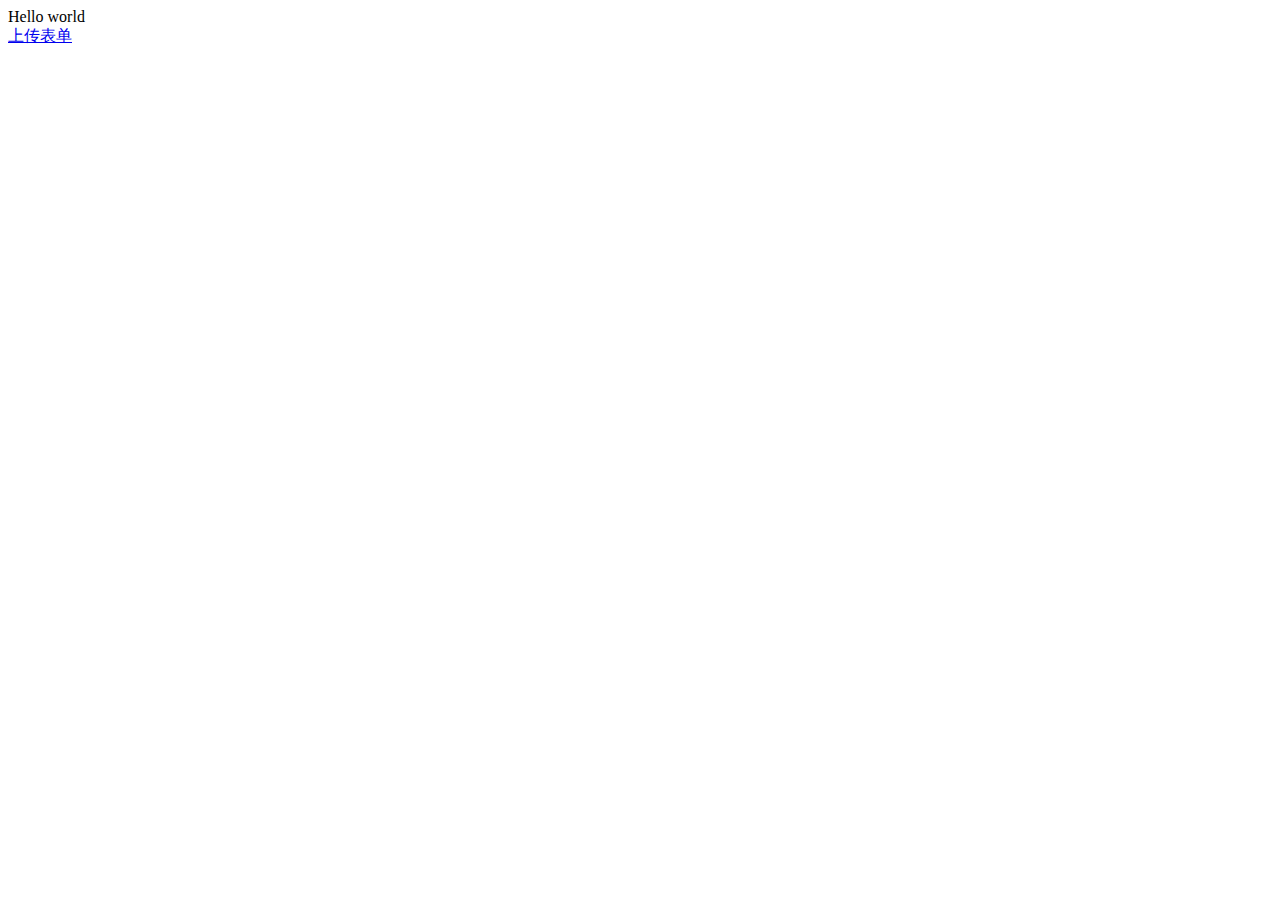
==== main/src/main/resources/templates/index.html @ aa88e570 "first commit" ====
<!DOCTYPE html>
<html lang="en">

<head>
    <meta charset="UTF-8">
    <meta http-equiv="X-UA-Compatible" content="IE=edge">
    <meta name="viewport" content="width=device-width, initial-scale=1.0">
    <title>Document</title>
</head>

<body>
<div id="main" style="width: 600px;height:400px;">
    Hello world
    <br>
    <a href="/upload">上传表单</a>
</div>
</body>

</html>
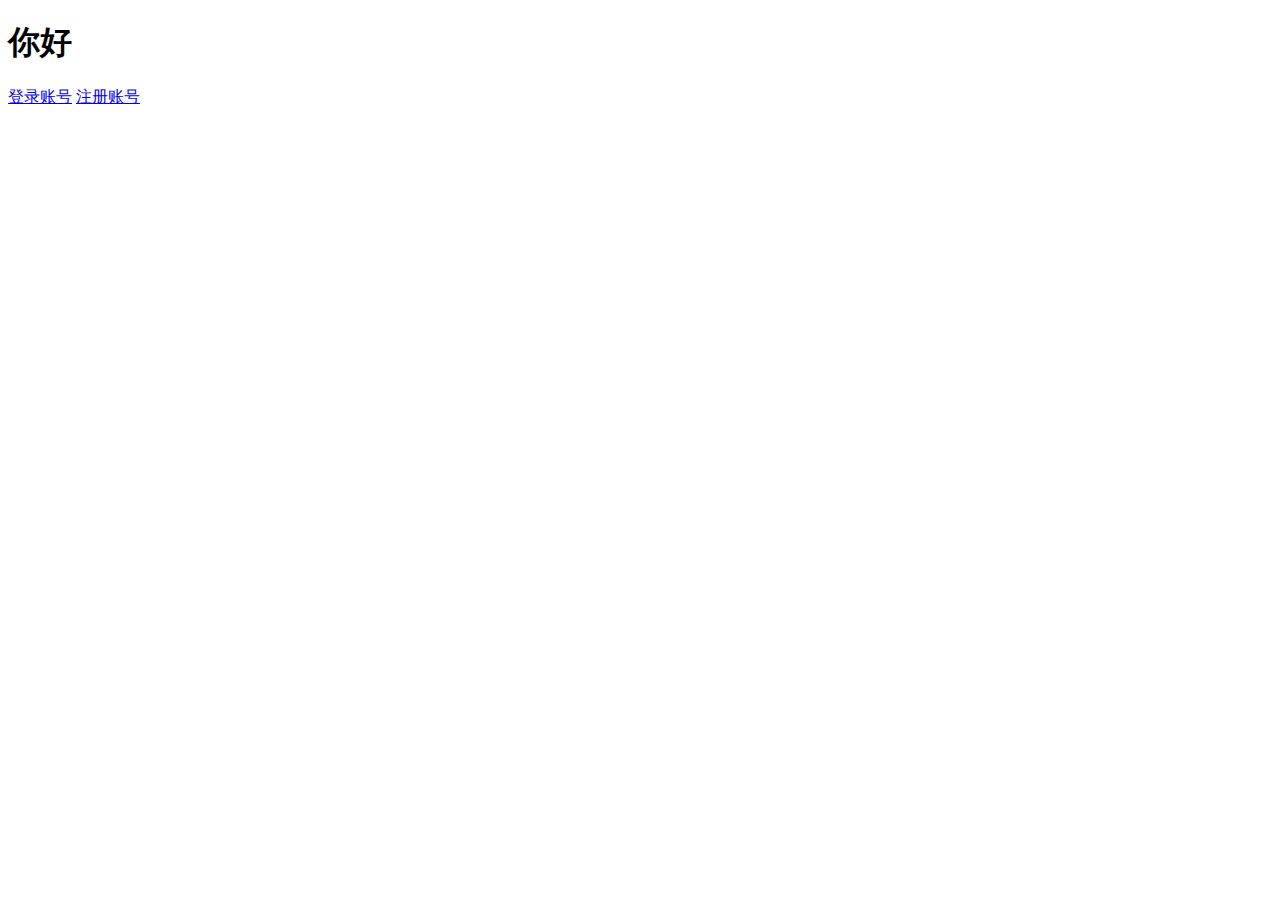
==== commit 66990c1f: "代码提交" ====
--- a/main/src/main/resources/templates/index.html
+++ b/main/src/main/resources/templates/index.html
@@ -6,14 +6,36 @@
     <meta http-equiv="X-UA-Compatible" content="IE=edge">
     <meta name="viewport" content="width=device-width, initial-scale=1.0">
     <title>Document</title>
+    <style>
+        .content{
+            width: 100px;
+            padding: 5px 10px;
+            background-color: skyblue;
+            display: flex;
+            justify-content: space-between;
+        }
+    </style>
 </head>
 
 <body>
 <div id="main" style="width: 600px;height:400px;">
-    Hello world
+    <!-- Hello world
     <br>
     <a href="/upload">上传表单</a>
+    <div class="content">
+        <span>用</span>
+        <span>户</span>
+        <span>码</span>
+    </div>
+    <div class="content">
+        <span>密</span>
+        <span>码</span> 
+    </div> -->
+    <h1>你好</h1>
+    <a href="/login">登录账号</a>
+    <a href="/register">注册账号</a>
 </div>
+<script src="/static/js/echarts.js"></script>
 </body>
 
 </html>